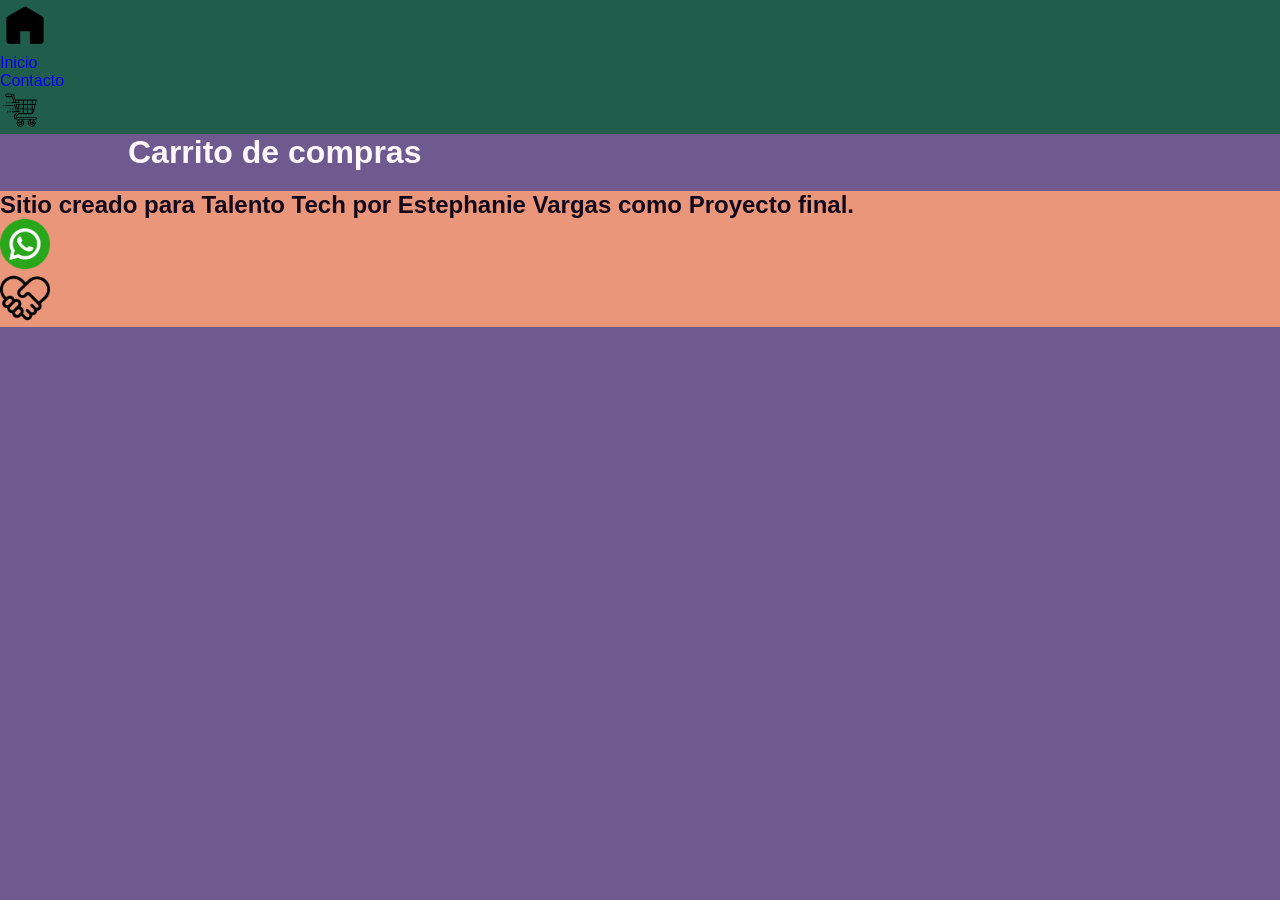
==== pages/carrito.html @ b8629fca "Cambios actuales" ====
<!doctype html>
<html lang="en">
  <head>
    <meta charset="UTF-8" />
    <meta name="viewport" content="width=device-width, initial-scale=1.0" />
    <link rel="preconnect" href="https://fonts.googleapis.com" />
    <link rel="preconnect" href="https://fonts.gstatic.com" crossorigin />
    <link
      href="https://fonts.googleapis.com/css2?family=Saira+Semi+Condensed:wght@400;500&display=swap"
      rel="stylesheet"
    />
    <link rel="stylesheet" href="../css/styles.css" />
    <title>Mi pagina de TT</title>
  </head>
  <body>
    <header>
      <div class="logo-container">
        <a href="../index.html">
          <img src="../images/HOMErashadAbdulov.png" alt="logo" width="50" />
        </a>
      </div>

      <nav class="header-nav">
        <ul>
          <li><a href="../index.html">Inicio</a></li>
          <li><a href="contacto.html">Contacto</a></li>
          <li>
            <a href="carrito.html"
              ><img
                src="../images/CARRITOimaginatonlol.png"
                alt="carrito"
                width="40"
            /></a>
          </li>
        </ul>
      </nav>
    </header>

    <main>
      <h1>Carrito de compras</h1>
      <section id="contenedor-carrito" class="contenedor-carrito">
        <!--Productos del carrito-->
      </section>

      <div id="acciones-carrito" class="acciones-carrito">
        <!--Botones de eliminar y finalizar compra se agrega desde JS-->
      </div>

      <section id="resumen-carrito" class="resumen-carrito">
        <!--Aca va el resumen del carrito-->
      </section>
    </main>

    <footer>
      <h2 id="titulo-footer">
        Sitio creado para Talento Tech por Estephanie Vargas como Proyecto
        final.
      </h2>
      <nav>
        <ul class="footer-list">
          <li>
            <img src="../images/whatsapp.png" alt="logo de whatsapp" /><a
              href="https://web.whatsapp.com/"
            ></a>
          </li>
          <li>
            <img src="../images/comercio-justo.png" alt="logo de comercio" /><a
              href="https://www.tiendanube.com/login"
            ></a>
          </li>
          <script></script>
        </ul>
      </nav>
    </footer>
  </body>
</html>
---- css/styles.css ----
/* Afecta a todo */
* {
  margin: 0;
  padding: 0;
  box-sizing: border-box;
  font-family: "Saira Condensed", sans-serif;
}

html {
  font-size: 62.5%;
}

body {
  font-size: 1.6rem;
  background: #6e5a8e;
  color: #fff7fb;
}

main {
  width: 80%;
  margin: auto;
  padding-bottom: 2rem;
}

header {
  background-color: rgb(32, 94, 75);
}

.seccion-1 {
  border: solid red;
  width: 100%;
}
.seccion-2 {
  border: solid blue;
  width: 50%;
}

.parrafo {
  color: blueviolet;
  font-size: 16px;

  cursor: pointer;

  /* como se muestra un elemento. block, inline, inline-bloc, none */
}

.parrafo-2 {
  color: rgb(92, 92, 233);
  font-size: 16px;
  font-style: italic;
  font-weight: bold;
  text-align: center;
  text-decoration: underline;
}

ul {
  list-style: none;
  list-style-position: inside;
}

ul a {
  text-decoration: none;
}

.padre {
  font-size: 20px; /* tamaño base del padre */
}

.hijo {
  font-size: 1.5em; /* 1.5 × 20px = 30px */
}

.btn {
  padding: 0.5rem 1rem;
  font-size: 1rem;
  border: none;
  border-radius: 0.5rem;
  cursor: pointer;
  color: #f9f9f9;
}

.color-primario {
  background-color: #4f46e5;
}
.color-secundario {
  background-color: #6b7280;
}
.danger {
  background-color: #ef4444;
}

/* selector de etiqueta: afecta a todas las etiquetas de un tipo */
footer {
  background-color: darksalmon;
}

.footer-list img {
  width: 5rem;
}

#titulo-footer {
  color: rgba(14, 5, 26, 0.98);
}

.main-contacto {
  background-image: url("https://es.vecteezy.com/vectores-gratis/chapoteo");
  background-repeat: no-repeat;
  background-size: cover;
  height: 90vh;
  width: 100%;
  overflow: hidden;
  justify-content: center;
  align-items: center;
}

/* Formulario */

.form {
  width: 50%;
  background-color: #f9f9f9;
  border-radius: 10px;
}

.form__label {
  font-size: 18px;
  font-weight: bold;
  color: #333;

  /* para que ocupe el ancho y el input se vaya para abajo */
  display: block;
  margin-bottom: 0.5rem;
}

.form__input,
.form__textarea {
  width: 90%;
  background-color: transparent;
  border: none;
  border-bottom: 2px solid #3f51b5;
  font-size: 16px;
}

.form__input:focus,
.form__textarea:focus {
  border-bottom-color: #303f9f; /* azul más oscuro al enfocar */
}

.form__button:hover {
  background: #1a237e;
}

/* --Tarjeta --*/
.card {
  background-color: #8a79a8;
  color: #2a1e35;
  width: 40rem;

  border-radius: 1rem;
  overflow: hidden;
}

.card img {
  width: 100%;
}
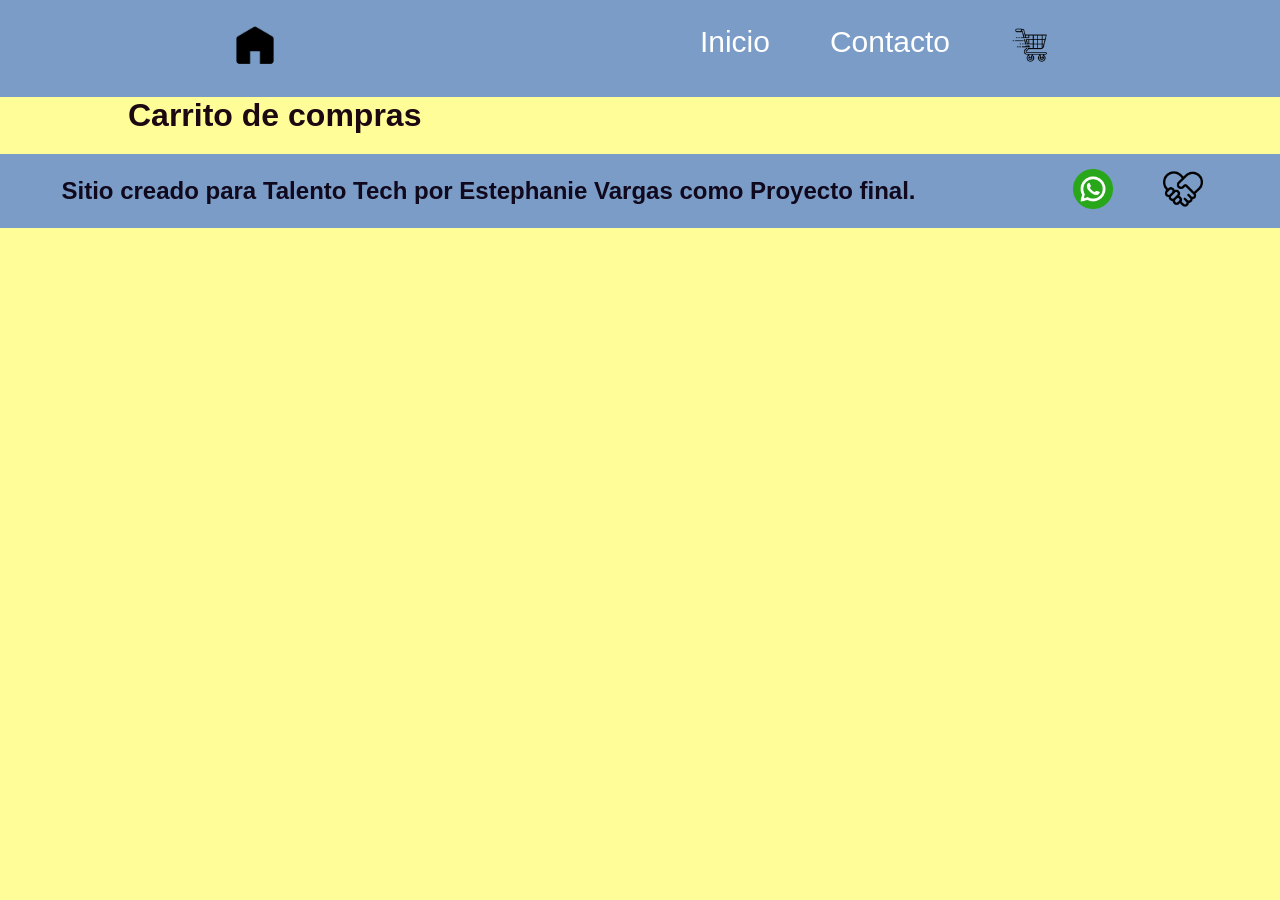
==== commit 7040dc43: "otros cambios desde terminal no arranco" ====
--- a/pages/carrito.html
+++ b/pages/carrito.html
@@ -1,76 +1,76 @@
-<!doctype html>
-<html lang="en">
-  <head>
-    <meta charset="UTF-8" />
-    <meta name="viewport" content="width=device-width, initial-scale=1.0" />
-    <link rel="preconnect" href="https://fonts.googleapis.com" />
-    <link rel="preconnect" href="https://fonts.gstatic.com" crossorigin />
-    <link
-      href="https://fonts.googleapis.com/css2?family=Saira+Semi+Condensed:wght@400;500&display=swap"
-      rel="stylesheet"
-    />
-    <link rel="stylesheet" href="../css/styles.css" />
-    <title>Mi pagina de TT</title>
-  </head>
-  <body>
-    <header>
-      <div class="logo-container">
-        <a href="../index.html">
-          <img src="../images/HOMErashadAbdulov.png" alt="logo" width="50" />
-        </a>
-      </div>
-
-      <nav class="header-nav">
-        <ul>
-          <li><a href="../index.html">Inicio</a></li>
-          <li><a href="contacto.html">Contacto</a></li>
-          <li>
-            <a href="carrito.html"
-              ><img
-                src="../images/CARRITOimaginatonlol.png"
-                alt="carrito"
-                width="40"
-            /></a>
-          </li>
-        </ul>
-      </nav>
-    </header>
-
-    <main>
-      <h1>Carrito de compras</h1>
-      <section id="contenedor-carrito" class="contenedor-carrito">
-        <!--Productos del carrito-->
-      </section>
-
-      <div id="acciones-carrito" class="acciones-carrito">
-        <!--Botones de eliminar y finalizar compra se agrega desde JS-->
-      </div>
-
-      <section id="resumen-carrito" class="resumen-carrito">
-        <!--Aca va el resumen del carrito-->
-      </section>
-    </main>
-
-    <footer>
-      <h2 id="titulo-footer">
-        Sitio creado para Talento Tech por Estephanie Vargas como Proyecto
-        final.
-      </h2>
-      <nav>
-        <ul class="footer-list">
-          <li>
-            <img src="../images/whatsapp.png" alt="logo de whatsapp" /><a
-              href="https://web.whatsapp.com/"
-            ></a>
-          </li>
-          <li>
-            <img src="../images/comercio-justo.png" alt="logo de comercio" /><a
-              href="https://www.tiendanube.com/login"
-            ></a>
-          </li>
-          <script></script>
-        </ul>
-      </nav>
-    </footer>
-  </body>
-</html>
+<!doctype html>
+<html lang="en">
+  <head>
+    <meta charset="UTF-8" />
+    <meta name="viewport" content="width=device-width, initial-scale=1.0" />
+    <link rel="preconnect" href="https://fonts.googleapis.com" />
+    <link rel="preconnect" href="https://fonts.gstatic.com" crossorigin />
+    <link
+      href="https://fonts.googleapis.com/css2?family=Saira+Semi+Condensed:wght@400;500&display=swap"
+      rel="stylesheet"
+    />
+    <link rel="stylesheet" href="../css/styles.css" />
+    <title>Mi pagina de TT</title>
+  </head>
+  <body>
+    <header>
+      <div class="logo-container">
+        <a href="../index.html">
+          <img src="../images/HOMErashadAbdulov.png" alt="logo" width="50" />
+        </a>
+      </div>
+
+      <nav class="header-nav">
+        <ul>
+          <li><a href="../index.html">Inicio</a></li>
+          <li><a href="contacto.html">Contacto</a></li>
+          <li>
+            <a href="carrito.html"
+              ><img
+                src="../images/CARRITOimaginatonlol.png"
+                alt="carrito"
+                width="40"
+            /></a>
+          </li>
+        </ul>
+      </nav>
+    </header>
+
+    <main>
+      <h1>Carrito de compras</h1>
+      <section id="contenedor-carrito" class="contenedor-carrito">
+        <!--Productos del carrito-->
+      </section>
+
+      <div id="acciones-carrito" class="acciones-carrito">
+        <!--Botones de eliminar y finalizar compra se agrega desde JS-->
+      </div>
+
+      <section id="resumen-carrito" class="resumen-carrito">
+        <!--Aca va el resumen del carrito-->
+      </section>
+    </main>
+
+    <footer>
+      <h2 id="titulo-footer">
+        Sitio creado para Talento Tech por Estephanie Vargas como Proyecto
+        final.
+      </h2>
+      <nav>
+        <ul class="footer-list">
+          <li>
+            <img src="../images/whatsapp.png" alt="logo de whatsapp" /><a
+              href="https://web.whatsapp.com/"
+            ></a>
+          </li>
+          <li>
+            <img src="../images/comercio-justo.png" alt="logo de comercio" /><a
+              href="https://www.tiendanube.com/login"
+            ></a>
+          </li>
+          <script></script>
+        </ul>
+      </nav>
+    </footer>
+  </body>
+</html>
--- a/css/styles.css
+++ b/css/styles.css
@@ -1,164 +1,237 @@
-/* Afecta a todo */
-* {
-  margin: 0;
-  padding: 0;
-  box-sizing: border-box;
-  font-family: "Saira Condensed", sans-serif;
-}
-
-html {
-  font-size: 62.5%;
-}
-
-body {
-  font-size: 1.6rem;
-  background: #6e5a8e;
-  color: #fff7fb;
-}
-
-main {
-  width: 80%;
-  margin: auto;
-  padding-bottom: 2rem;
-}
-
-header {
-  background-color: rgb(32, 94, 75);
-}
-
-.seccion-1 {
-  border: solid red;
-  width: 100%;
-}
-.seccion-2 {
-  border: solid blue;
-  width: 50%;
-}
-
-.parrafo {
-  color: blueviolet;
-  font-size: 16px;
-
-  cursor: pointer;
-
-  /* como se muestra un elemento. block, inline, inline-bloc, none */
-}
-
-.parrafo-2 {
-  color: rgb(92, 92, 233);
-  font-size: 16px;
-  font-style: italic;
-  font-weight: bold;
-  text-align: center;
-  text-decoration: underline;
-}
-
-ul {
-  list-style: none;
-  list-style-position: inside;
-}
-
-ul a {
-  text-decoration: none;
-}
-
-.padre {
-  font-size: 20px; /* tamaño base del padre */
-}
-
-.hijo {
-  font-size: 1.5em; /* 1.5 × 20px = 30px */
-}
-
-.btn {
-  padding: 0.5rem 1rem;
-  font-size: 1rem;
-  border: none;
-  border-radius: 0.5rem;
-  cursor: pointer;
-  color: #f9f9f9;
-}
-
-.color-primario {
-  background-color: #4f46e5;
-}
-.color-secundario {
-  background-color: #6b7280;
-}
-.danger {
-  background-color: #ef4444;
-}
-
-/* selector de etiqueta: afecta a todas las etiquetas de un tipo */
-footer {
-  background-color: darksalmon;
-}
-
-.footer-list img {
-  width: 5rem;
-}
-
-#titulo-footer {
-  color: rgba(14, 5, 26, 0.98);
-}
-
-.main-contacto {
-  background-image: url("https://es.vecteezy.com/vectores-gratis/chapoteo");
-  background-repeat: no-repeat;
-  background-size: cover;
-  height: 90vh;
-  width: 100%;
-  overflow: hidden;
-  justify-content: center;
-  align-items: center;
-}
-
-/* Formulario */
-
-.form {
-  width: 50%;
-  background-color: #f9f9f9;
-  border-radius: 10px;
-}
-
-.form__label {
-  font-size: 18px;
-  font-weight: bold;
-  color: #333;
-
-  /* para que ocupe el ancho y el input se vaya para abajo */
-  display: block;
-  margin-bottom: 0.5rem;
-}
-
-.form__input,
-.form__textarea {
-  width: 90%;
-  background-color: transparent;
-  border: none;
-  border-bottom: 2px solid #3f51b5;
-  font-size: 16px;
-}
-
-.form__input:focus,
-.form__textarea:focus {
-  border-bottom-color: #303f9f; /* azul más oscuro al enfocar */
-}
-
-.form__button:hover {
-  background: #1a237e;
-}
-
-/* --Tarjeta --*/
-.card {
-  background-color: #8a79a8;
-  color: #2a1e35;
-  width: 40rem;
-
-  border-radius: 1rem;
-  overflow: hidden;
-}
-
-.card img {
-  width: 100%;
-}
+/* Afecta a todo */
+* {
+  margin: 0;
+  padding: 0;
+  box-sizing: border-box;
+}
+
+html {
+  font-size: 62.5%;
+  position: relative;
+}
+
+body {
+  font-family: "Saira Condensed", sans-serif;
+  font-size: 1.6rem;
+  background: #fffd98;
+  color: #1a0911;
+}
+
+main {
+  width: 80%;
+  margin: auto;
+  padding-bottom: 2rem;
+
+  flex: 1;
+  flex-direction: column;
+  align-items: center;
+}
+
+header,
+footer {
+  background: #7a9cc6;
+  color: #ffffff;
+  width: 100%;
+  display: flex;
+  justify-content: space-around;
+  align-items: center;
+  position: relative;
+}
+
+nav {
+  display: flex;
+  top: 0;
+}
+
+.logo-container {
+  margin-left: 2rem;
+}
+
+.logo-container,
+.header-nav ul li a {
+  list-style-position: inside;
+  font-size: 3rem;
+  color: inherit;
+  display: inline-block;
+  padding: 2rem;
+  text-decoration: none;
+}
+
+.header-nav {
+  margin-right: 2rem;
+}
+
+.header-nav ul,
+footer,
+.footer-list {
+  list-style: none;
+  text-decoration: none;
+  display: flex;
+  gap: 2rem;
+}
+
+.footer-list li {
+  padding: 1rem;
+}
+
+.footer-list img {
+  width: 5rem;
+  padding: 0.5rem;
+}
+
+#titulo-footer {
+  color: rgba(14, 5, 26, 0.98);
+}
+/* home/body */
+.about {
+  background-color: #ffffff;
+  background-image: url("../images/Gemini_Generated_background.png");
+  background-size: cover;
+  background-repeat: no-repeat;
+  border-radius: 15px;
+  margin: 2rem;
+  padding: 20rem;
+  width: 100%;
+}
+
+.parrafo {
+  color: rgb(31, 31, 44);
+  width: 80%;
+  text-align: center;
+  font-size: 2rem;
+  padding: 3rem;
+}
+
+.text {
+  /*width: 10px;
+  height: 10rem;*/
+  background-color: #e3e2de;
+  padding: 3rem;
+  max-width: 40rem;
+  border-radius: 1rem;
+  align-self: flex-start;
+}
+.titulo-home {
+  margin: 2rem 0;
+}
+
+.main-contacto {
+  background-image: url("../images/Gemini_Generated_vecto-removebg-preview.png");
+  background-repeat: no-repeat;
+  background-size: cover;
+  min-height: 90vh;
+  width: 100%;
+  flex: 1;
+  display: flex;
+  flex-direction: row;
+  align-items: flex-start;
+  justify-content: space-between;
+  gap: 4rem;
+  padding: 8rem 3rem 3rem;
+}
+
+.main-contacto > section:last-child {
+  display: flex;
+  justify-content: flex-end;
+  flex: 1;
+  margin-right: 10rem;
+}
+
+.text {
+  background-color: #e3e2de;
+  padding: 3rem;
+  max-width: 40rem;
+  align-items: flex-start;
+  border-radius: 1rem;
+  margin-left: 10rem;
+}
+/*Boton*/
+.btn {
+  padding: 0.5rem 1rem;
+  font-size: 1.6rem;
+  border: none;
+  border-radius: 0.5rem;
+  cursor: pointer;
+  color: #b3d2b2;
+}
+/*colores*/
+.color-primario {
+  background-color: #4f46e5;
+}
+.color-secundario {
+  background-color: #6b7280;
+}
+.danger {
+  background-color: #ef4444;
+}
+
+/* Formulario */
+.form-contacto {
+  width: 100%;
+  background-color: #bde4a7;
+  max-width: 50rem;
+  font-size: 2rem;
+  padding: 3rem;
+  border-radius: 1rem;
+  box-shadow: 0 10px 30px #b3d2b2;
+}
+
+.form__label {
+  display: flex;
+  flex-direction: column;
+  gap: 0.8rem;
+  font-size: 18px;
+  font-weight: bold;
+  color: #333;
+  /* para que ocupe el ancho y el input se vaya para abajo */
+
+  margin-bottom: 2rem;
+}
+
+.form__input,
+.form__textarea {
+  width: 90%;
+  background-color: transparent;
+  border: none;
+  border-bottom: 2px solid #3f51b5;
+  font-size: 16px;
+}
+
+.form__input:focus,
+.form__textarea:focus {
+  border-bottom-color: #303f9f; /* azul más oscuro al enfocar */
+}
+
+.form__button:hover {
+  background: #1a237e;
+}
+
+/* --Tarjeta --*/
+.contenedor-tarjetas {
+  margin-top: 2rem;
+  display: flex;
+  justify-content: center;
+  flex-wrap: wrap;
+  gap: 2rem;
+}
+
+.card {
+  background-color: #bde4a7;
+  color: #2a1e35;
+  width: 30rem;
+
+  border-radius: 1rem;
+  overflow: hidden;
+
+  display: flex;
+  flex-direction: column;
+  align-items: center;
+  gap: 1rem;
+  padding-bottom: 2rem;
+}
+
+.card img {
+  width: 100%;
+  height: 20rem;
+  object-fit: cover;
+}
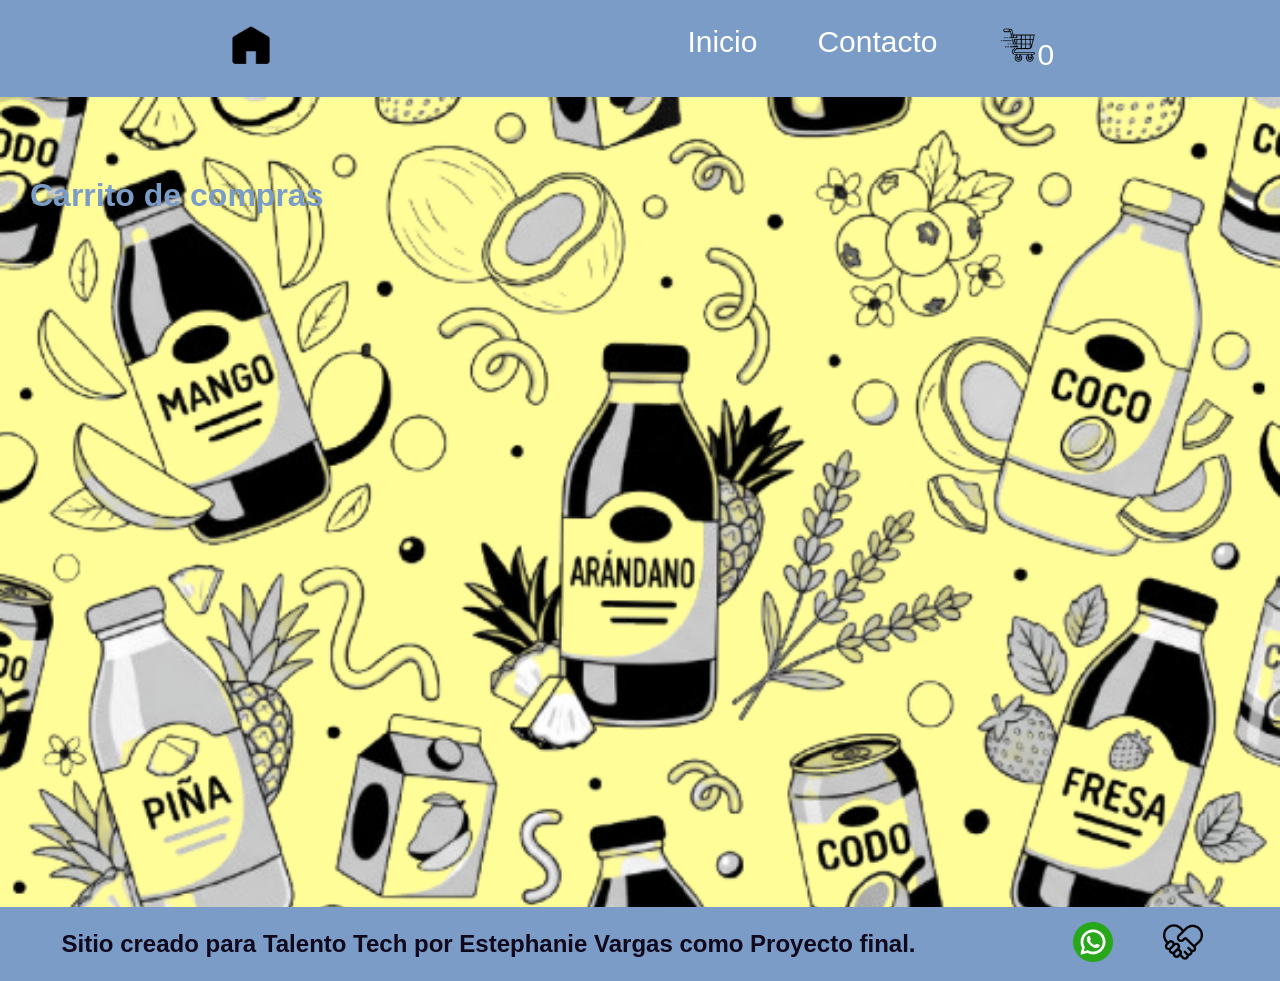
==== commit 61721538: "otros camb ya se ven las tarjetassssss" ====
--- a/pages/carrito.html
+++ b/pages/carrito.html
@@ -28,16 +28,17 @@
             <a href="carrito.html"
               ><img
                 src="../images/CARRITOimaginatonlol.png"
-                alt="carrito"
+                alt="Carrito"
                 width="40"
-            /></a>
+              /><span id="contador-carrito">0</span></a
+            >
           </li>
         </ul>
       </nav>
     </header>
 
-    <main>
-      <h1>Carrito de compras</h1>
+    <main class="main-contacto">
+      <h1 class="titulo-carrito"><b>Carrito de compras</b></h1>
       <section id="contenedor-carrito" class="contenedor-carrito">
         <!--Productos del carrito-->
       </section>
@@ -50,6 +51,8 @@
         <!--Aca va el resumen del carrito-->
       </section>
     </main>
+
+    <script src="./js/carrito.js" type="module"></script>
 
     <footer>
       <h2 id="titulo-footer">
--- a/css/styles.css
+++ b/css/styles.css
@@ -115,6 +115,10 @@
   margin: 2rem 0;
 }
 
+.titulo-carrito {
+  color: #7a9cc6;
+}
+
 .main-contacto {
   background-image: url("../images/Gemini_Generated_vecto-removebg-preview.png");
   background-repeat: no-repeat;
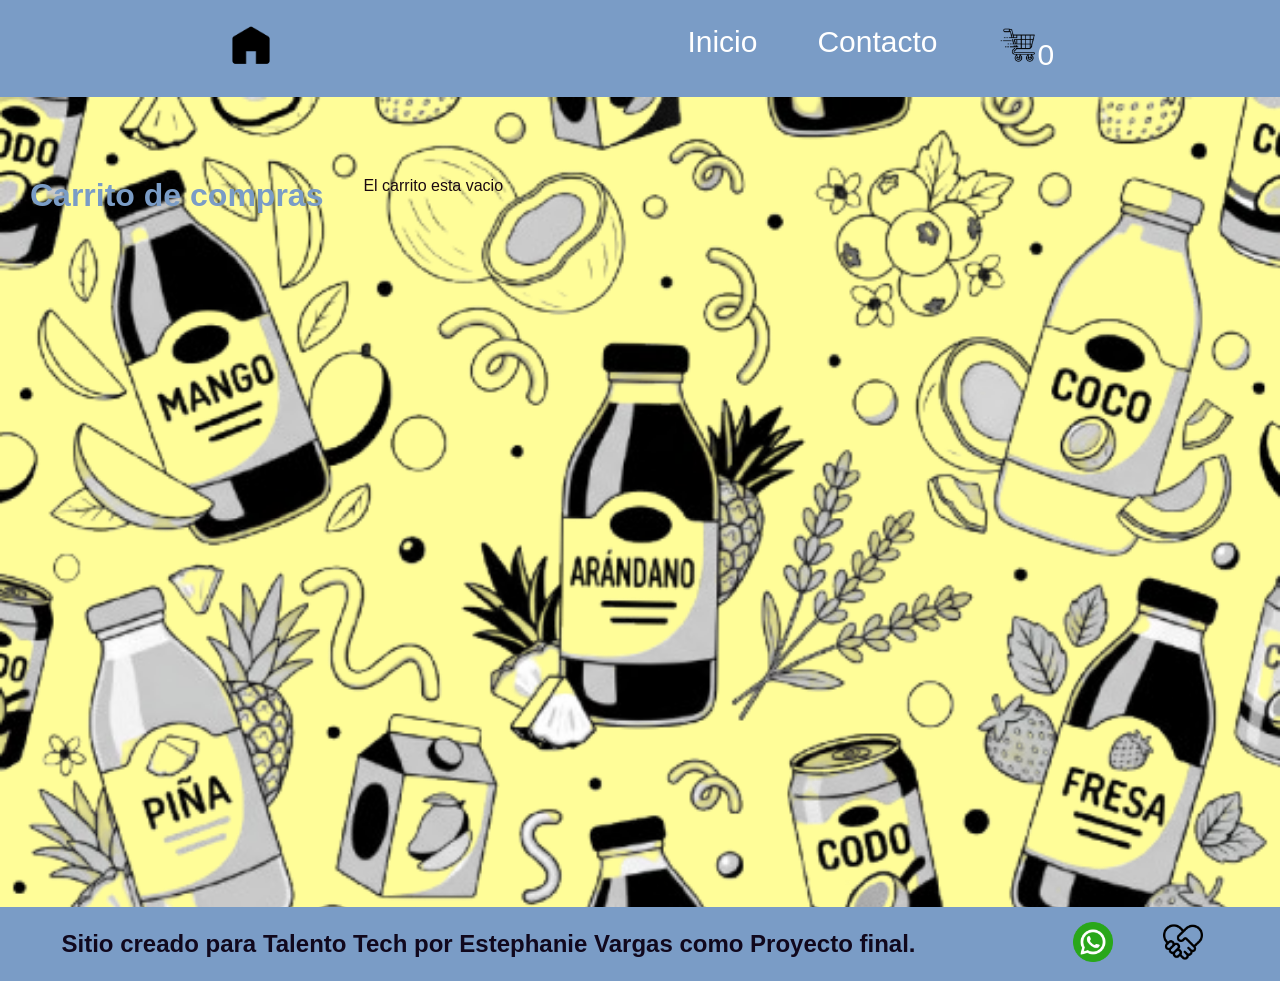
==== commit 9cbf1f86: "Últimos cambios Funciona" ====
--- a/pages/carrito.html
+++ b/pages/carrito.html
@@ -52,7 +52,7 @@
       </section>
     </main>
 
-    <script src="./js/carrito.js" type="module"></script>
+    <script src="../js/carrito.js" type="module"></script>
 
     <footer>
       <h2 id="titulo-footer">
